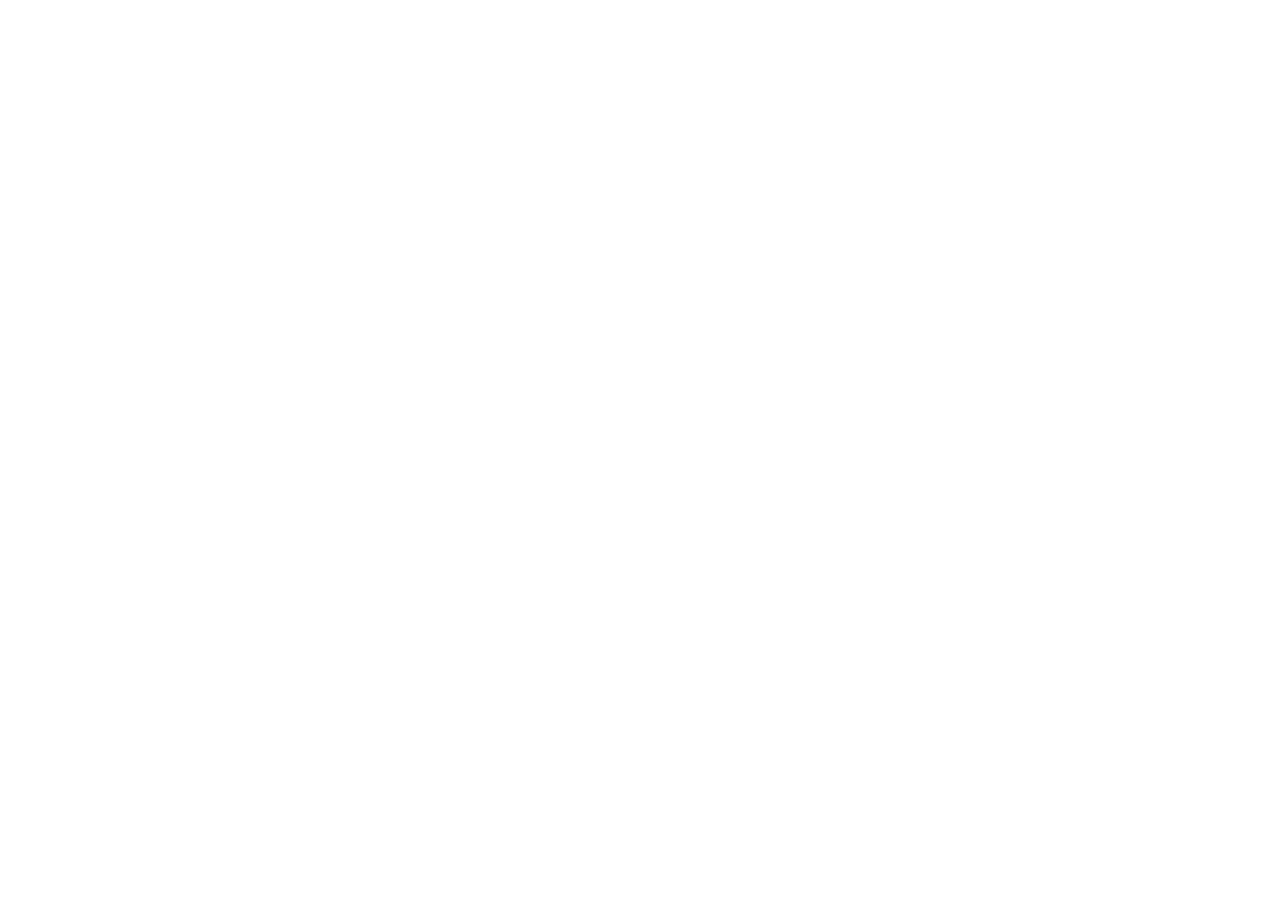
==== pages/index.html @ 321003fb "Create pages" ====
<!DOCTYPE html>
<html lang="pt-br">
<head>
    <meta charset="UTF-8">
    <meta http-equiv="X-UA-Compatible" content="IE=edge">
    <meta name="viewport" content="width=device-width, initial-scale=1.0">

    <link rel="preconnect" href="https://fonts.googleapis.com">
    <link rel="preconnect" href="https://fonts.gstatic.com" crossorigin>
    <link href="https://fonts.googleapis.com/css2?family=Bungee&display=swap" rel="stylesheet">

    <title>Homepage</title>
</head>
<body>
    
</body>
</html>
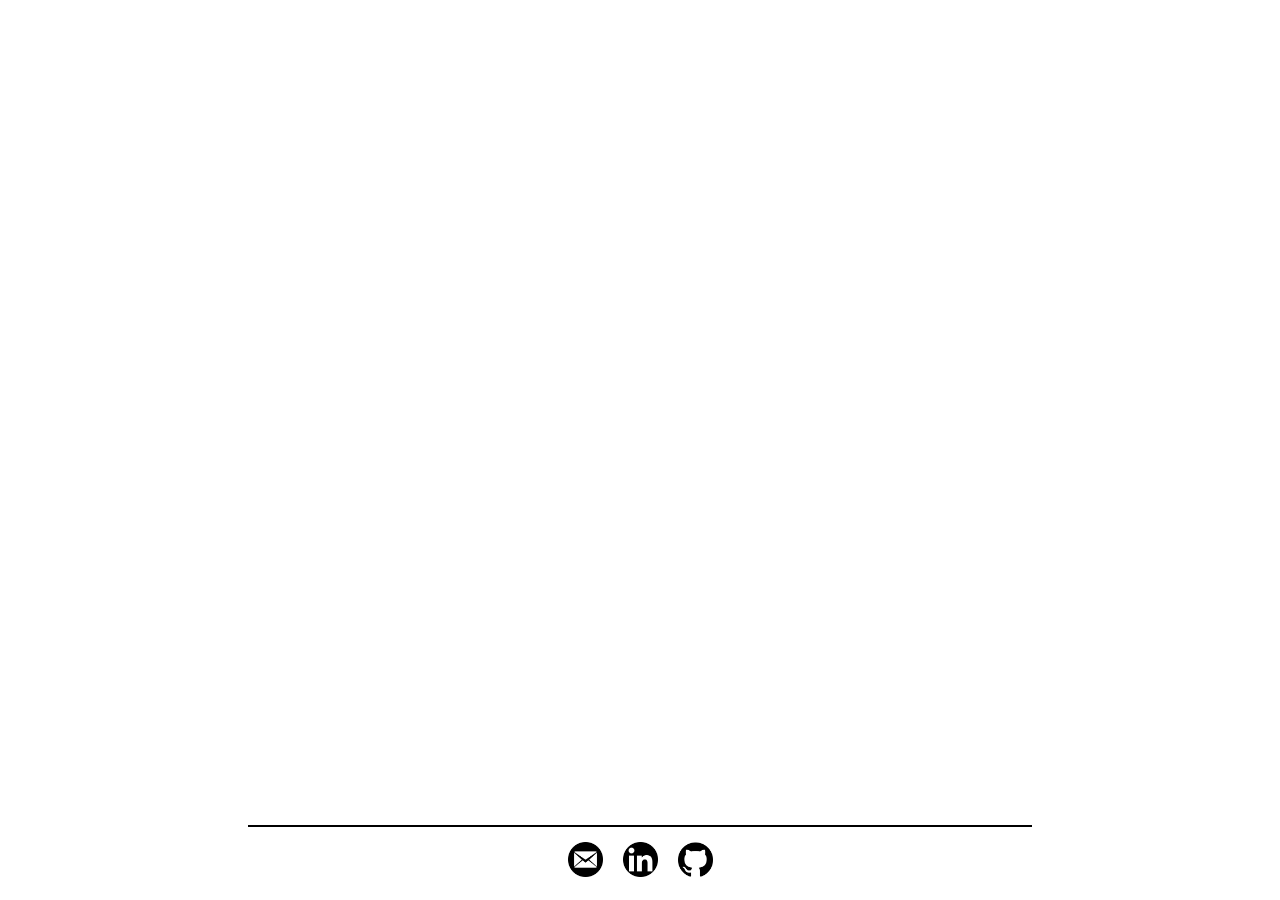
==== commit 39d58b43: "Create footer" ====
--- a/pages/index.html
+++ b/pages/index.html
@@ -9,9 +9,22 @@
     <link rel="preconnect" href="https://fonts.gstatic.com" crossorigin>
     <link href="https://fonts.googleapis.com/css2?family=Bungee&display=swap" rel="stylesheet">
 
+    <link rel="stylesheet" href="../styles.css">
+
     <title>Homepage</title>
 </head>
 <body>
-    
+    <header>
+        <nav></nav>
+    </header>
+    <section></section>
+    <footer>
+        <div class="footer-line"></div>
+        <div>
+            <a href="mailto:mariana.athayde@gmail.com" target="blanck"><img class="footer-icon" src="../images/email-icon.png" alt="a imagem representa o ícone de email. Consiste em um círculo preto e um envelope de carta branco na frente"></a>
+            <a href="https://www.linkedin.com/in/mariana-athayde-o/" target="blanck"><img class="footer-icon" src="../images/linkedin-icon.png" alt="a imagem representa a logo do site LinkedIn. Consiste em um círculo preto com as letras i e n na cor branca"></a>
+            <a href="https://github.com/MarianaOzorio" target="blanck"><img class="footer-icon" src="../images/github-icon.png" alt="a imagem representa a logo do site GitHub. Consiste em um círculo preto com a silhueta branca de um gato"></a>
+        </div>
+    </footer>    
 </body>
 </html>--- a/styles.css
+++ b/styles.css
@@ -0,0 +1,29 @@
+* {
+    margin: 0;
+    padding: 0;
+    box-sizing: border-box;
+}
+
+/*  FOOTER  */
+
+footer {
+    width: 100vw;
+    min-height: 5em;
+    display: flex;
+    flex-direction: column;
+    justify-content: center;
+    align-items: center;
+    position: absolute;
+    bottom: 0;
+}
+
+.footer-line {
+    width: 49em;
+    border-top: solid 0.16em #000;
+}
+
+.footer-icon {
+    width: 35px;
+    height: 35px;
+    margin: 0.9em 0.5em;
+}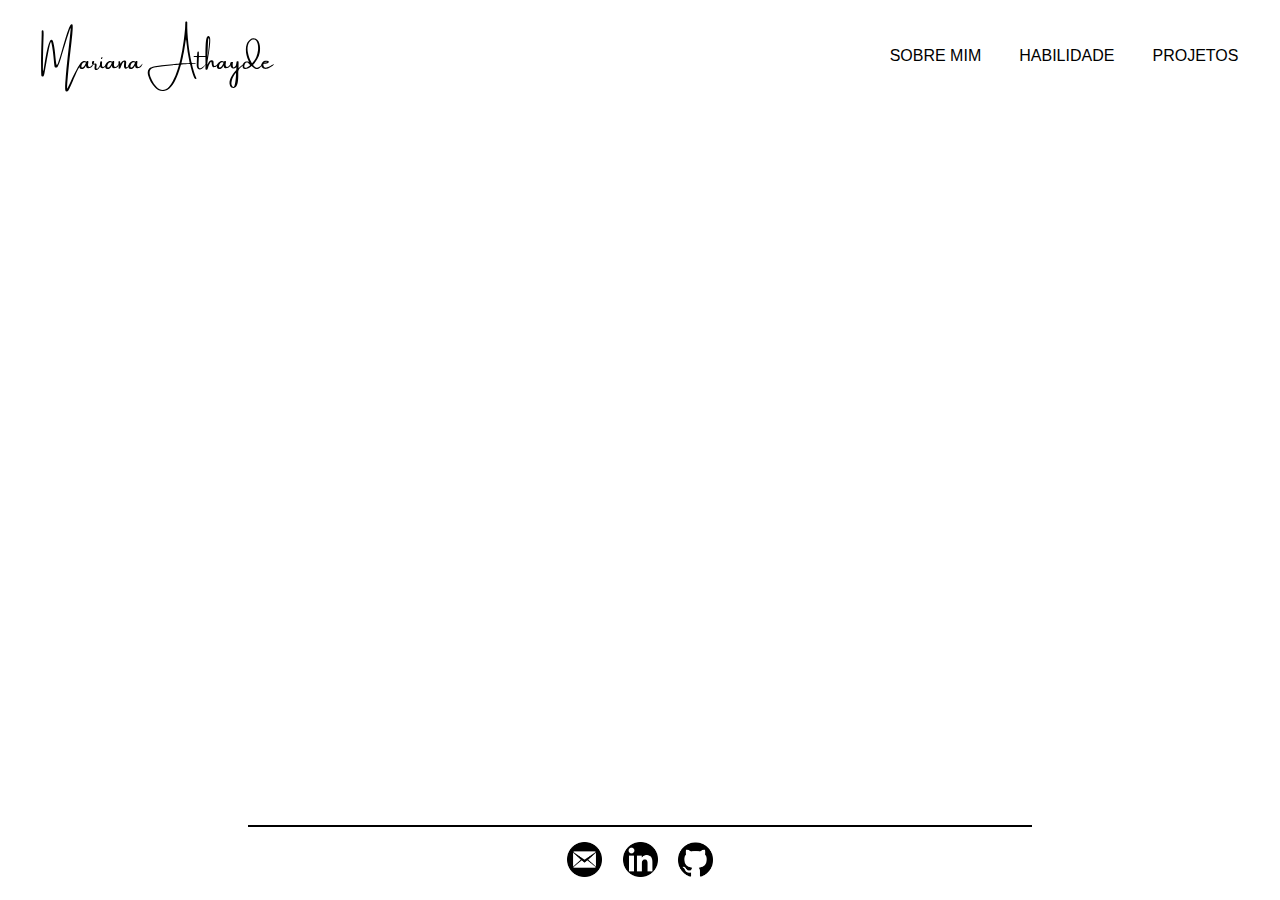
==== commit 0ab99ffc: "Create header" ====
--- a/pages/index.html
+++ b/pages/index.html
@@ -15,7 +15,16 @@
 </head>
 <body>
     <header>
-        <nav></nav>
+        <nav>
+            <div>
+                <a href="index.html"><img class="header-logo" src="../images/logo-mariana-athayde.svg" alt="logo escrito Mariana Athayde na cor preta. A fonte é no estilo manuscrita."></a>
+            </div>
+            <div class="header-list">
+                <a href="about.html">SOBRE MIM</a>
+                <a href="skills.html">HABILIDADE</a>
+                <a href="projects.html">PROJETOS</a>
+            </div>
+        </nav>
     </header>
     <section></section>
     <footer>
--- a/styles.css
+++ b/styles.css
@@ -2,6 +2,42 @@
     margin: 0;
     padding: 0;
     box-sizing: border-box;
+}
+
+body {
+    font-family: 'Inter', sans-serif;
+    color: #000;
+}
+
+/*  HEADER  */
+
+header {
+    width: 100%;
+    min-height: 5em;
+    padding: 1em 2em;
+}
+
+header nav{
+    display: flex;
+    flex-direction: row;
+    justify-content: space-between;
+    align-items: center;
+}
+
+.header-logo {
+    width: 250px;
+    display: flex;
+    align-items: center;
+}
+
+.header-list a {
+    text-decoration: none;
+    color: #000;
+    margin: 0em 0.6em 0em 1.5em;
+}
+
+.header-list a:hover {
+    border-bottom: solid 0.16em #000;
 }
 
 /*  FOOTER  */
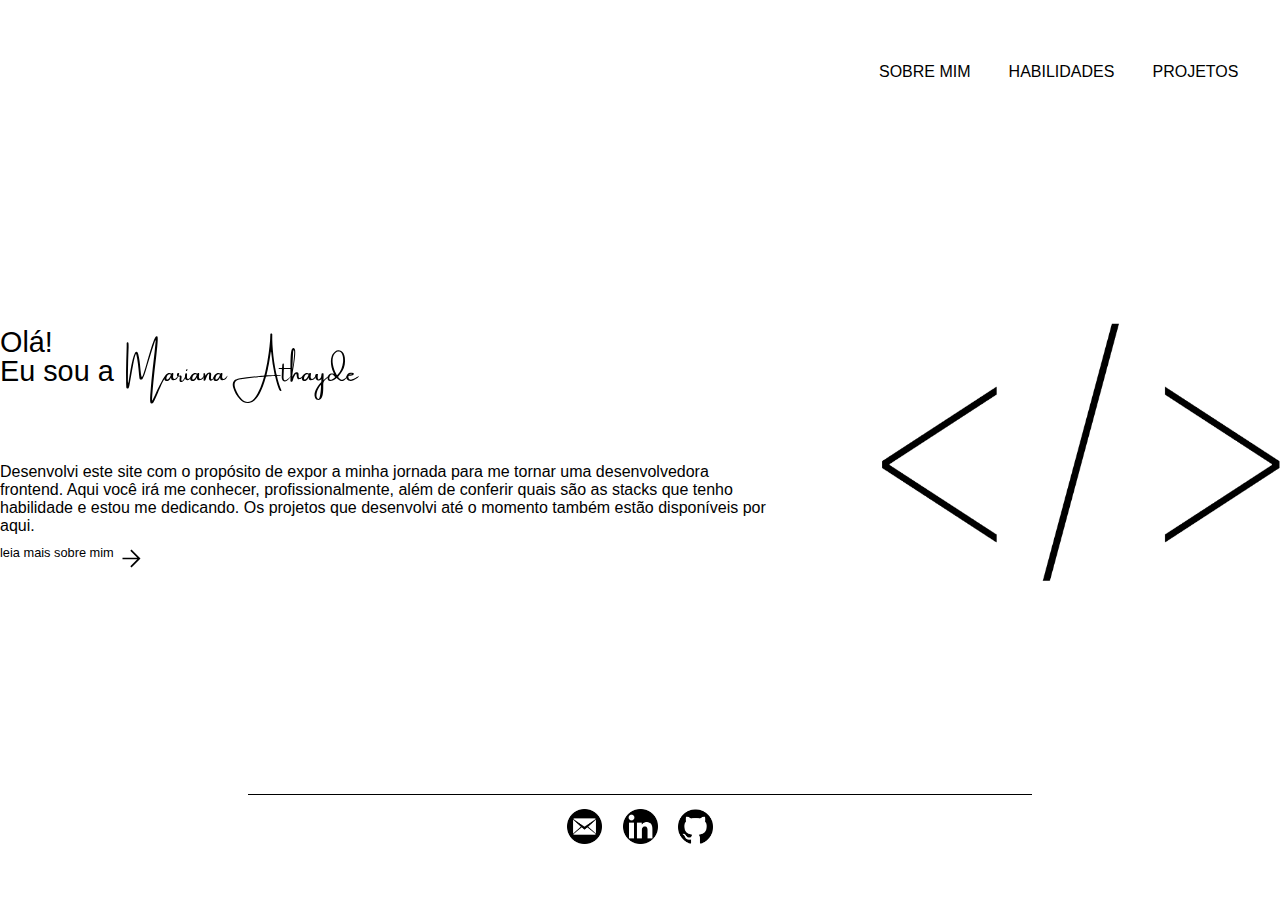
==== commit 3898ccaa: "Add homepage content" ====
--- a/pages/index.html
+++ b/pages/index.html
@@ -9,24 +9,50 @@
     <link rel="preconnect" href="https://fonts.gstatic.com" crossorigin>
     <link href="https://fonts.googleapis.com/css2?family=Bungee&display=swap" rel="stylesheet">
 
+    <!-- CSS only -->
+    <link href="https://cdn.jsdelivr.net/npm/bootstrap@5.2.1/dist/css/bootstrap.min.css" rel="stylesheet" integrity="sha384-iYQeCzEYFbKjA/T2uDLTpkwGzCiq6soy8tYaI1GyVh/UjpbCx/TYkiZhlZB6+fzT" crossorigin="anonymous">
+    <!-- JavaScript Bundle with Popper -->
+    <script src="https://cdn.jsdelivr.net/npm/bootstrap@5.2.1/dist/js/bootstrap.bundle.min.js" integrity="sha384-u1OknCvxWvY5kfmNBILK2hRnQC3Pr17a+RTT6rIHI7NnikvbZlHgTPOOmMi466C8" crossorigin="anonymous"></script>
+
     <link rel="stylesheet" href="../styles.css">
 
-    <title>Homepage</title>
+    <title>Mariana Athayde</title>
 </head>
 <body>
     <header>
         <nav>
-            <div>
-                <a href="index.html"><img class="header-logo" src="../images/logo-mariana-athayde.svg" alt="logo escrito Mariana Athayde na cor preta. A fonte é no estilo manuscrita."></a>
-            </div>
+            <div></div>
             <div class="header-list">
                 <a href="about.html">SOBRE MIM</a>
-                <a href="skills.html">HABILIDADE</a>
+                <a href="skills.html">HABILIDADES</a>
                 <a href="projects.html">PROJETOS</a>
             </div>
         </nav>
     </header>
-    <section></section>
+    <main class="container p-5 main-index-container">
+        <section class="index-txt-section">
+            <div class="row-hello-plus-logo">
+                <div class="row-hello-txt">
+                    <p>Olá!<br> Eu sou a</p>
+                </div>
+                <div class="logo-index">
+                    <img src="../images/logo-mariana-athayde.svg" alt="logo escrito Mariana Athayde na cor preta. A fonte é no estilo manuscrita.">
+                </div>
+            </div>
+            <article>
+                Desenvolvi este site com o propósito de expor a minha jornada para me tornar uma desenvolvedora frontend. Aqui você irá me conhecer, profissionalmente, além de conferir quais são as stacks que tenho habilidade e estou me dedicando. Os projetos que desenvolvi até o momento também estão disponíveis por aqui.
+            </article>
+            <div>
+                <a class="row-read-more-plus-icon" href="about.html">
+                    <p class="read-more-txt">leia mais sobre mim</p>
+                    <img src="../images/arrow-forward-icon.svg" alt="seta preta indicando sentido para a direita">                                     
+                </a>
+            </div>
+        </section>
+        <aside class="tag-container">
+            <img src="../images/tag.png" alt="a imagem representa o fechamento de uma tag HTML. É formada por um sinal de menor que, uma barra inclinada para a direita no meio, e um sinal de maior que, todos na cor preta.">
+        </aside>
+    </main>
     <footer>
         <div class="footer-line"></div>
         <div>
--- a/styles.css
+++ b/styles.css
@@ -5,19 +5,29 @@
 }
 
 body {
+    overflow-x: hidden;
     font-family: 'Inter', sans-serif;
     color: #000;
 }
 
+a {
+    text-decoration: none;
+    color: #000;
+}
+
 /*  HEADER  */
 
 header {
     width: 100%;
-    min-height: 5em;
+    height: 16vh;
     padding: 1em 2em;
+    display: flex;
+    align-items: center;
+    text-transform: uppercase;
 }
 
 header nav{
+    width: 100%;
     display: flex;
     flex-direction: row;
     justify-content: space-between;
@@ -30,6 +40,11 @@
     align-items: center;
 }
 
+.header-list ul {
+    display: flex;
+    flex-direction: row;
+}
+
 .header-list a {
     text-decoration: none;
     color: #000;
@@ -38,13 +53,100 @@
 
 .header-list a:hover {
     border-bottom: solid 0.16em #000;
-}
+    border-top: solid 0.16em #000;
+}
+
+/*  INDEX  */
+
+.main-index-container {
+    width: 100%;
+    height: 68vh;
+    display: flex;
+    flex-flow: row wrap;
+}
+
+.index-txt-section {
+    width: 60%;
+    display: flex;
+    flex-direction: column;
+    justify-content: center;
+}
+
+.row-hello-plus-logo {
+    width: 100%;
+    height: 15vh;
+    display: flex;
+    flex-flow: row wrap;
+}
+
+.row-hello-txt {
+    font-size: 1.8em;
+    line-height: 1em;
+}
+
+.logo-index {
+    width: 250px;
+    margin-left: 3px;
+}
+
+.logo-index img {
+    max-width: 100%;
+    max-height: 100%;
+}
+
+.row-read-more-plus-icon {
+    width: fit-content;
+    height: 3vh;
+    margin-top: 10px;
+    display: flex;
+    flex-flow: row nowrap;
+}
+
+.read-more-txt {
+    font-size: 0.8em;
+    margin-left: 0;
+}
+
+.row-read-more-plus-icon:hover {
+    color: #000;
+}
+
+.row-read-more-plus-icon img {
+    display: flex;  
+    align-items: center;
+    margin-left: 4px;
+}
+
+@keyframes icon-hover-move {
+    from {margin-left: 4px;}
+    to {margin-left: 15px;}
+}
+
+.row-read-more-plus-icon:hover img {
+    animation-name: icon-hover-move;
+    animation-duration: 1s;
+    animation-iteration-count: infinite;
+    animation-direction: alternate;
+}
+
+.tag-container {
+    width: 40%;
+    display: flex;
+    align-items: center;
+    justify-content: end;
+}
+
+.tag-container img {
+    max-width: 100%;
+    max-height: 100%;
+}
+
 
 /*  FOOTER  */
 
 footer {
     width: 100vw;
-    min-height: 5em;
+    height: 16vh;
     display: flex;
     flex-direction: column;
     justify-content: center;
@@ -55,11 +157,52 @@
 
 .footer-line {
     width: 49em;
-    border-top: solid 0.16em #000;
+    border-top: solid 0.10em #000;
 }
 
 .footer-icon {
     width: 35px;
     height: 35px;
     margin: 0.9em 0.5em;
+}
+
+@media screen and (max-width: 780px) {
+    .index-txt-section {
+        width: 100%;
+        display: flex;
+        flex-direction: column;
+        align-items: center;
+        text-align: center;
+    }
+
+    .row-hello-plus-logo {
+        height: auto;
+        display: flex;
+        flex-direction: column;
+        align-items: center;
+    }
+
+    .logo-index {
+        margin-bottom: 4px;
+    }
+
+    .tag-container {
+        display: none;
+    }
+}
+
+@media only screen and (max-width: 600px) {
+    .header-list {
+        display: flex;
+        flex-direction: column;
+        visibility: hidden;
+    }
+
+    .header-list a {
+        margin-top: 10px;
+    }
+
+    footer {
+        visibility: hidden;
+    }
 }